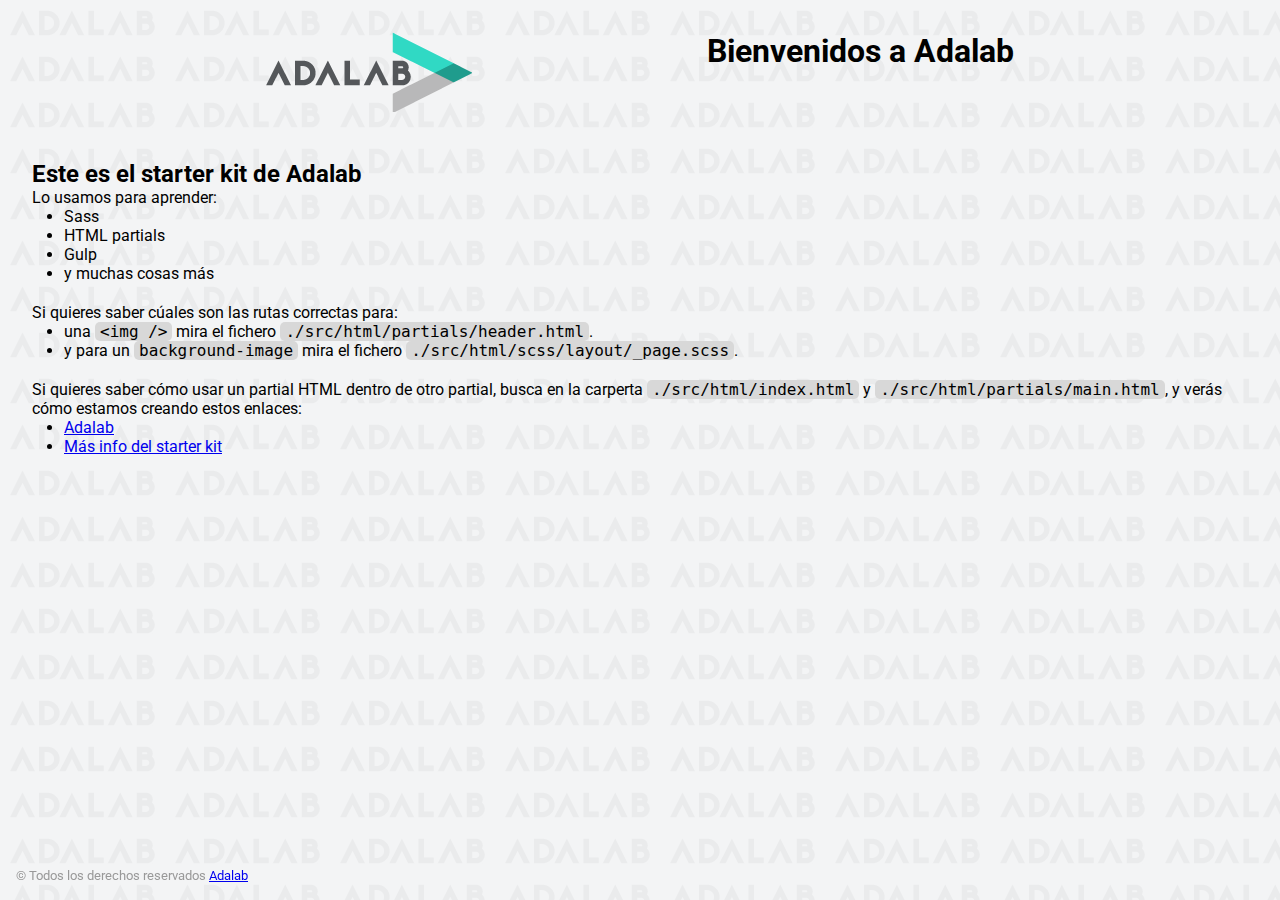
==== docs/index.html @ 6ad79910 "added adalab starter kit and start giving style" ====
<!DOCTYPE html>
<html lang="es">
  <head>
    <meta charset="UTF-8" />
    <meta name="viewport" content="width=device-width, initial-scale=1" />
    <title>Adalab Web Starter Kit</title>
    <link href="https://fonts.googleapis.com/css?family=Roboto&display=swap" rel="stylesheet" />
    <link rel="stylesheet" href="./assets/css/main.css" />
    <link rel="icon" href="./assets/images/favicon.png" />
  </head>

  <body>
    <div class="page">
      <header class="page__header">
        <img src="./assets/images/logo-adalab.png" alt="Adalab">
        <h1>Bienvenidos a Adalab</h1>
      </header>

      <main class="page__main">
        <h2>Este es el starter kit de Adalab</h2>
        <p>Lo usamos para aprender:</p>
        <ul class="main__list">
          <li>Sass</li>
          <li>HTML partials</li>
          <li>Gulp</li>
          <li>y muchas cosas más</li>
        </ul>
        <p>Si quieres saber cúales son las rutas correctas para:</p>
        <ul class="main__list">
          <li>
            una <code class="code">&lt;img /&gt;</code> mira el fichero
            <code class="code">./src/html/partials/header.html</code>.
          </li>
          <li>
            y para un <code class="code">background-image</code> mira el fichero
            <code class="code">./src/html/scss/layout/_page.scss</code>.
          </li>
        </ul>
        <p>
          Si quieres saber cómo usar un partial HTML dentro de otro partial, busca en la carperta
          <code class="code">./src/html/index.html</code> y
          <code class="code">./src/html/partials/main.html</code>, y verás cómo estamos creando estos
          enlaces:
        </p>
        <ul class="main__list">
          <li>
            <a class="link__adalab" href="https://adalab.es">Adalab</a>

          </li>
          <li>
            <a class="" href="./more-info.html">Más info del starter kit</a>

          </li>
        </ul>
      </main>

      <footer class="page__footer">
        <small>
          &copy; Todos los derechos reservados
          <a class="link__adalab" href="https://adalab.es">Adalab</a>

        </small>
      </footer>

    </div>
    <script src="./assets/js/main.js"></script>
  </body>
</html>
---- docs/assets/css/main.css ----
*{box-sizing:border-box;margin:0;padding:0}.code{font-size:16px;background:#d8d8d8;padding:0 5px;border-radius:5px}.link__adalab:hover{background-color:#099d8d;color:#fff}.link__github:hover{background-color:#CCC;color:#000}body{padding:2rem;height:100vh;background-image:url("../images/bg-adalab.png");background-color:#f3f4f5;font-family:"Roboto",sans-serif}.page__header{display:flex;justify-content:space-evenly;margin-bottom:3rem}.page__footer{position:fixed;left:0;bottom:0;width:100vw;padding:1rem;color:#999}.main__list{padding-left:2rem;padding-bottom:20px}
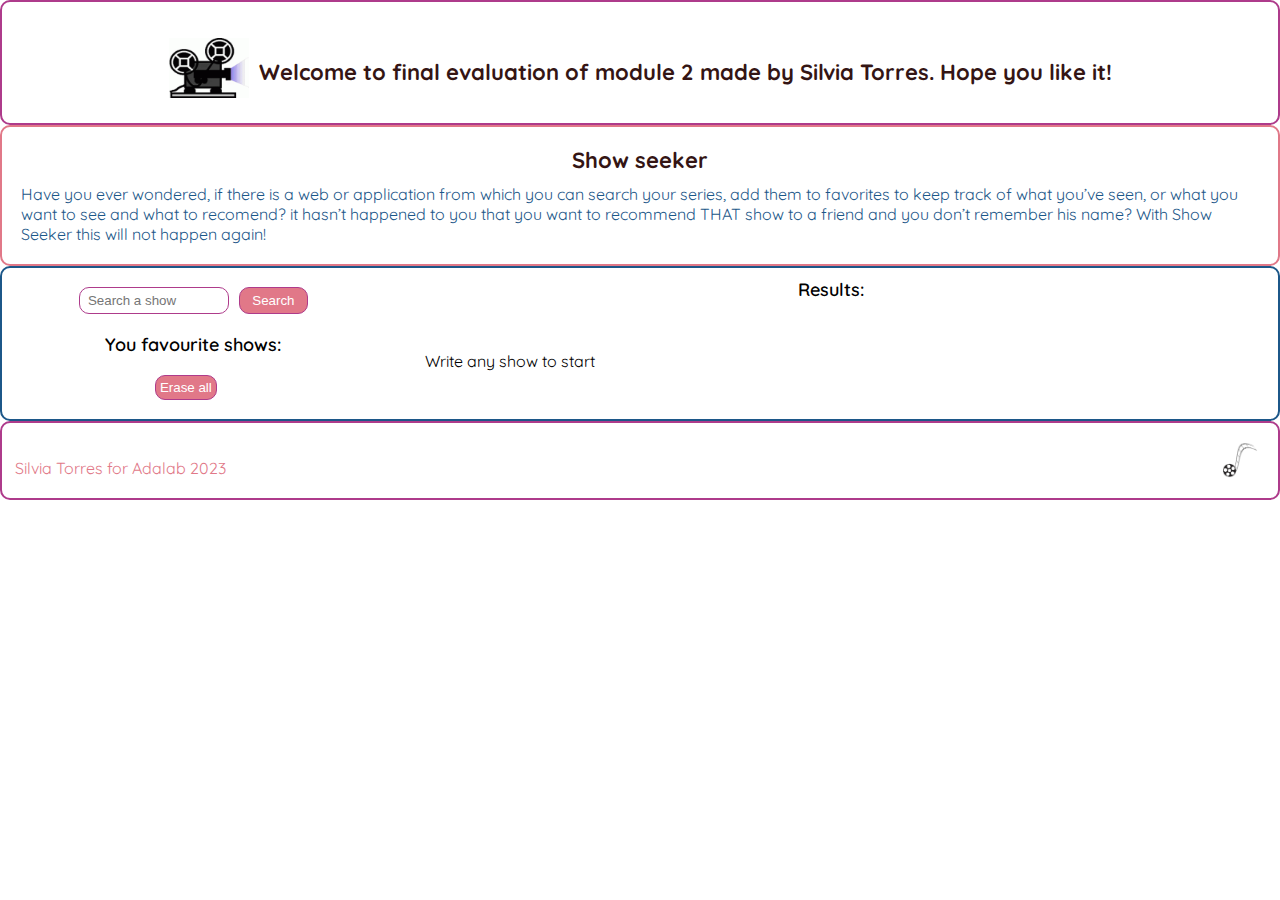
==== commit ec8d33b4: "Update docs" ====
--- a/docs/index.html
+++ b/docs/index.html
@@ -1,68 +1,57 @@
 <!DOCTYPE html>
 <html lang="es">
-  <head>
-    <meta charset="UTF-8" />
-    <meta name="viewport" content="width=device-width, initial-scale=1" />
-    <title>Adalab Web Starter Kit</title>
-    <link href="https://fonts.googleapis.com/css?family=Roboto&display=swap" rel="stylesheet" />
-    <link rel="stylesheet" href="./assets/css/main.css" />
-    <link rel="icon" href="./assets/images/favicon.png" />
-  </head>
 
-  <body>
-    <div class="page">
-      <header class="page__header">
-        <img src="./assets/images/logo-adalab.png" alt="Adalab">
-        <h1>Bienvenidos a Adalab</h1>
-      </header>
+<head>
+  <meta charset="UTF-8">
+  <meta http-equiv="X-UA-Compatible" content="IE=edge">
+  <meta name="viewport" content="width=device-width, initial-scale=1.0">
+  <title>Show seeker</title>
+  <link rel="stylesheet" href="./assets/css/main.css">
+  <link rel="preconnect" href="https://fonts.googleapis.com">
+  <link rel="preconnect" href="https://fonts.gstatic.com" crossorigin>
+  <link href="https://fonts.googleapis.com/css2?family=Quicksand:wght@400;600;700&display=swap" rel="stylesheet">
+</head>
 
-      <main class="page__main">
-        <h2>Este es el starter kit de Adalab</h2>
-        <p>Lo usamos para aprender:</p>
-        <ul class="main__list">
-          <li>Sass</li>
-          <li>HTML partials</li>
-          <li>Gulp</li>
-          <li>y muchas cosas más</li>
-        </ul>
-        <p>Si quieres saber cúales son las rutas correctas para:</p>
-        <ul class="main__list">
-          <li>
-            una <code class="code">&lt;img /&gt;</code> mira el fichero
-            <code class="code">./src/html/partials/header.html</code>.
-          </li>
-          <li>
-            y para un <code class="code">background-image</code> mira el fichero
-            <code class="code">./src/html/scss/layout/_page.scss</code>.
-          </li>
-        </ul>
-        <p>
-          Si quieres saber cómo usar un partial HTML dentro de otro partial, busca en la carperta
-          <code class="code">./src/html/index.html</code> y
-          <code class="code">./src/html/partials/main.html</code>, y verás cómo estamos creando estos
-          enlaces:
-        </p>
-        <ul class="main__list">
-          <li>
-            <a class="link__adalab" href="https://adalab.es">Adalab</a>
+<body>
+  <main class="main">
+    <header class="header">
+      <img src="./assets/images/movie.gif" alt="Projector" class="header_logo" />
+      <p class="header-text">
+        Welcome to final evaluation of module 2 made by Silvia Torres. Hope you like it!
+      </p>
+    </header>
+    <section class="info">
+      <h1 class="info-title">Show seeker</h1>
+      <p class="info-text">Have you ever wondered, if there is a web or application from which you can search your series,
+        add them to
+        favorites to keep track of what you’ve seen, or what you want to see and what to recomend? it hasn’t happened to
+        you that
+        you want to recommend THAT show to a friend and you don’t remember his name? With Show Seeker this will not happen
+        again!</p>
+    </section>
+    <div class="list-container">
+      <div class="results-list">
+        <h2 class="js-form-title">Results:</h2>
+        <ul class="js-form-list"></ul>
+      </div>
+      <div class="favorites">
+        <div class="favorites-form">
+          <form class="favorites-form-search">
+            <input class="js-input-search" type="text" placeholder="Search a show">
+            <button class="js-btn-search">Search</button>
+          </form>
+        </div>
+        <h2 class="favorites-title">You favourite shows:</h2>
+        <ul class="js-fav-list"></ul>
+        <button class="js-delete-fav">Erase all</button>
+      </div>
+    </div>
+    <footer class="footer">
+      <p class="footer-text"> Silvia Torres for Adalab 2023</p>
+      <img class="footer-logo" src="./assets/images/filmTape.png" alt="film tape black and white">
+    </footer>
+  </main>
+  <script src="./assets/js/main.js"></script>
+</body>
 
-          </li>
-          <li>
-            <a class="" href="./more-info.html">Más info del starter kit</a>
-
-          </li>
-        </ul>
-      </main>
-
-      <footer class="page__footer">
-        <small>
-          &copy; Todos los derechos reservados
-          <a class="link__adalab" href="https://adalab.es">Adalab</a>
-
-        </small>
-      </footer>
-
-    </div>
-    <script src="./assets/js/main.js"></script>
-  </body>
-</html>
+</html>--- a/docs/assets/css/main.css
+++ b/docs/assets/css/main.css
@@ -1 +1 @@
-*{box-sizing:border-box;margin:0;padding:0}.code{font-size:16px;background:#d8d8d8;padding:0 5px;border-radius:5px}.link__adalab:hover{background-color:#099d8d;color:#fff}.link__github:hover{background-color:#CCC;color:#000}body{padding:2rem;height:100vh;background-image:url("../images/bg-adalab.png");background-color:#f3f4f5;font-family:"Roboto",sans-serif}.page__header{display:flex;justify-content:space-evenly;margin-bottom:3rem}.page__footer{position:fixed;left:0;bottom:0;width:100vw;padding:1rem;color:#999}.main__list{padding-left:2rem;padding-bottom:20px}
+*{box-sizing:border-box;margin:0;padding:0}html{font-size:62.5%;font-family:"Quicksand",sans-serif}body{font-size:1.6rem}.list-container{display:flex;flex-direction:row-reverse;border:2px solid #1c5789;border-radius:10px}.header{display:flex;justify-content:center;padding:5%;border:2px solid #ae3b8b;border-radius:10px}@media all and (min-width: 768px){.header{padding:2%}}.header_logo{width:70px;height:70px;padding-top:1rem;margin-right:1rem}@media all and (min-width: 768px){.header_logo{width:80px}}.header-text{padding-top:2.5rem;font-weight:700;font-size:1.8rem;color:#341514}@media all and (min-width: 768px){.header-text{padding-top:3rem;font-size:2.2rem}}.info{padding:5%;border:2px solid #e17888;border-radius:10px}@media all and (min-width: 768px){.info{padding:1.5%}}.info-title{font-size:1.8rem;font-weight:700;color:#341514;text-align:center;padding-bottom:1rem}@media all and (min-width: 768px){.info-title{font-size:2.2rem}}.info-text{color:#1c5789;display:inline}.results-list{width:70vw}.js-form-title{margin:1rem;text-align:center;font-size:1.8rem;font-weight:600}.js-form-list{padding:4rem;display:flex;flex-wrap:wrap;gap:3rem;list-style:none}.js-card{background-color:#f4dfeb;color:#1c5789;width:25%;height:25%}.js-card-img{width:100%;height:100%;-o-object-fit:none;object-fit:none;margin:auto}.js-card-title{margin:1rem;font-size:1.5rem;font-weight:600;overflow-y:auto;padding-bottom:2rem}.is-favorite{background-color:#1c5789;color:#f4dfeb}.favorites{width:30vw;margin:0}.favorites-form{display:flex;flex-direction:column-reverse}.favorites-form-search{padding:1.2rem;display:flex;gap:1rem;justify-content:center;padding:5%}input[type='text']{border-radius:10px;width:150px;border:1px solid #ae3b8b;display:inline;padding:5px}input::-moz-placeholder{padding:3px}input::placeholder{padding:3px}.js-btn-search{color:white;padding:1%;background-color:#e17888;border:1px solid #ae3b8b;border-radius:10px;width:20%;cursor:pointer}.js-btn-search:hover{background-color:#ae3b8b;color:#341514;border-color:#341514}.favorites-title{font-size:1.8rem;font-weight:600;text-align:center}.js-fav-list{width:90%;margin-left:10%;list-style:none}.js-fav{background-color:#dbe1eb;margin:1rem;display:block;color:#e17888;cursor:pointer}.js-fav-img{margin:auto;width:50%;height:50%;display:block;padding:1rem}.js-fav-title{margin-left:25%;font-size:1.5rem;font-weight:600;display:block;padding-bottom:2rem}.js-fav-cross{background-color:#1c5789;border:1px solid #ae3b8b;border-radius:10px;width:20px;margin-left:80%;margin-top:2rem;text-align:center;cursor:pointer;display:inline-block}.js-delete-fav{color:white;padding:1%;margin:5%;background-color:#e17888;border:1px solid #ae3b8b;border-radius:10px;margin-left:40%;cursor:pointer}.js-delete-fav:hover{background-color:#ae3b8b;color:#341514;border-color:#341514}.footer{padding:1%;display:flex;justify-content:space-between;border:2px solid #ae3b8b;border-radius:10px}.footer-text{color:#e17888;padding-top:1.8%}.footer-logo{width:50px;height:50px}
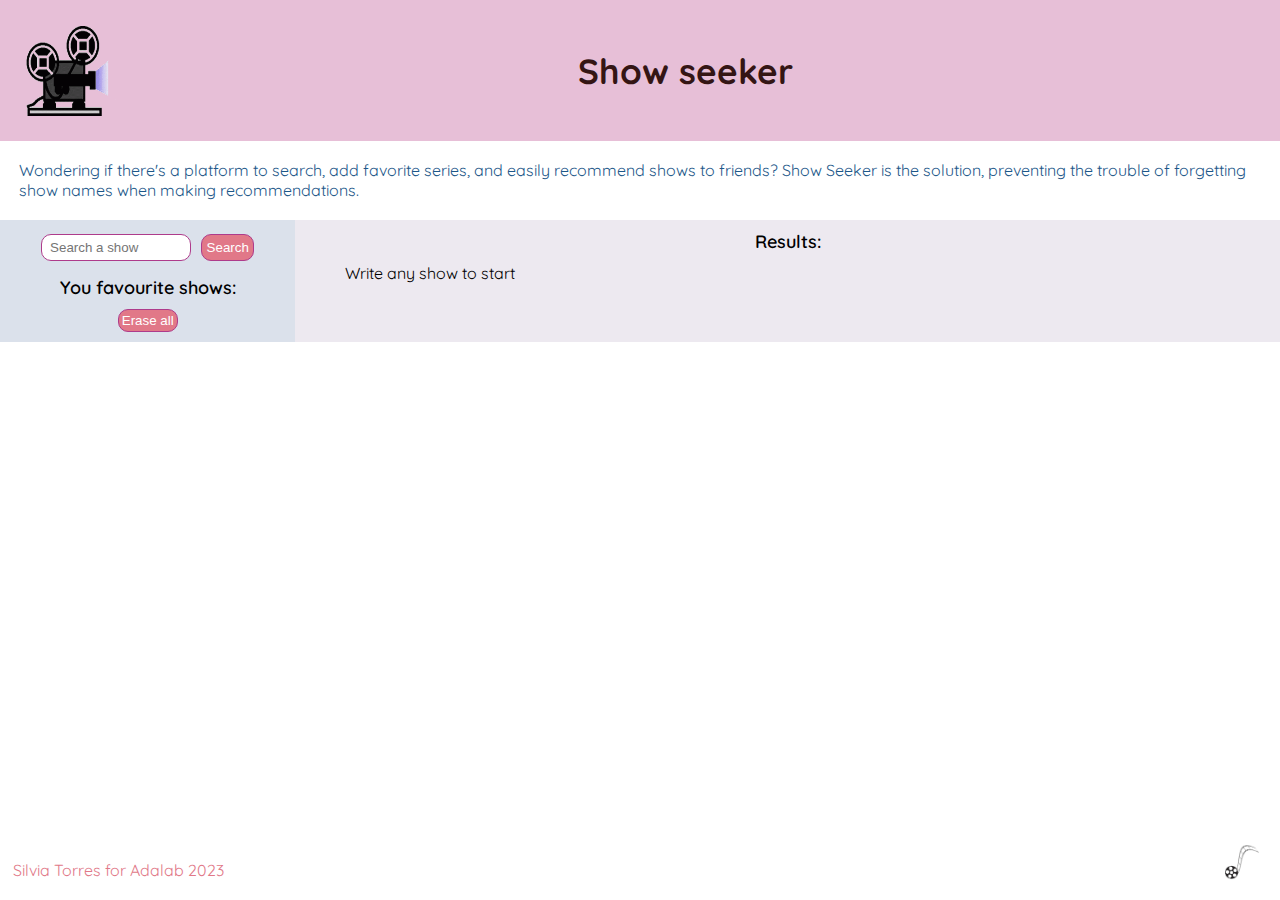
==== commit 11c98eaf: "Update docs" ====
--- a/docs/index.html
+++ b/docs/index.html
@@ -17,17 +17,16 @@
     <header class="header">
       <img src="./assets/images/movie.gif" alt="Projector" class="header_logo" />
       <p class="header-text">
-        Welcome to final evaluation of module 2 made by Silvia Torres. Hope you like it!
+        Show seeker
       </p>
     </header>
     <section class="info">
-      <h1 class="info-title">Show seeker</h1>
-      <p class="info-text">Have you ever wondered, if there is a web or application from which you can search your series,
-        add them to
-        favorites to keep track of what you’ve seen, or what you want to see and what to recomend? it hasn’t happened to
-        you that
-        you want to recommend THAT show to a friend and you don’t remember his name? With Show Seeker this will not happen
-        again!</p>
+      <p class="info-text">
+        <i class="fa-solid fa-quote-left"></i>Wondering if there's a platform to search, add favorite series, and easily
+        recommend shows to
+        friends? Show Seeker is the solution, preventing the trouble of forgetting show names when making recommendations.
+        <i class="fa-solid fa-quote-right"></i>
+      </p>
     </section>
     <div class="list-container">
       <div class="results-list">
--- a/docs/assets/css/main.css
+++ b/docs/assets/css/main.css
@@ -1 +1 @@
-*{box-sizing:border-box;margin:0;padding:0}html{font-size:62.5%;font-family:"Quicksand",sans-serif}body{font-size:1.6rem}.list-container{display:flex;flex-direction:row-reverse;border:2px solid #1c5789;border-radius:10px}.header{display:flex;justify-content:center;padding:5%;border:2px solid #ae3b8b;border-radius:10px}@media all and (min-width: 768px){.header{padding:2%}}.header_logo{width:70px;height:70px;padding-top:1rem;margin-right:1rem}@media all and (min-width: 768px){.header_logo{width:80px}}.header-text{padding-top:2.5rem;font-weight:700;font-size:1.8rem;color:#341514}@media all and (min-width: 768px){.header-text{padding-top:3rem;font-size:2.2rem}}.info{padding:5%;border:2px solid #e17888;border-radius:10px}@media all and (min-width: 768px){.info{padding:1.5%}}.info-title{font-size:1.8rem;font-weight:700;color:#341514;text-align:center;padding-bottom:1rem}@media all and (min-width: 768px){.info-title{font-size:2.2rem}}.info-text{color:#1c5789;display:inline}.results-list{width:70vw}.js-form-title{margin:1rem;text-align:center;font-size:1.8rem;font-weight:600}.js-form-list{padding:4rem;display:flex;flex-wrap:wrap;gap:3rem;list-style:none}.js-card{background-color:#f4dfeb;color:#1c5789;width:25%;height:25%}.js-card-img{width:100%;height:100%;-o-object-fit:none;object-fit:none;margin:auto}.js-card-title{margin:1rem;font-size:1.5rem;font-weight:600;overflow-y:auto;padding-bottom:2rem}.is-favorite{background-color:#1c5789;color:#f4dfeb}.favorites{width:30vw;margin:0}.favorites-form{display:flex;flex-direction:column-reverse}.favorites-form-search{padding:1.2rem;display:flex;gap:1rem;justify-content:center;padding:5%}input[type='text']{border-radius:10px;width:150px;border:1px solid #ae3b8b;display:inline;padding:5px}input::-moz-placeholder{padding:3px}input::placeholder{padding:3px}.js-btn-search{color:white;padding:1%;background-color:#e17888;border:1px solid #ae3b8b;border-radius:10px;width:20%;cursor:pointer}.js-btn-search:hover{background-color:#ae3b8b;color:#341514;border-color:#341514}.favorites-title{font-size:1.8rem;font-weight:600;text-align:center}.js-fav-list{width:90%;margin-left:10%;list-style:none}.js-fav{background-color:#dbe1eb;margin:1rem;display:block;color:#e17888;cursor:pointer}.js-fav-img{margin:auto;width:50%;height:50%;display:block;padding:1rem}.js-fav-title{margin-left:25%;font-size:1.5rem;font-weight:600;display:block;padding-bottom:2rem}.js-fav-cross{background-color:#1c5789;border:1px solid #ae3b8b;border-radius:10px;width:20px;margin-left:80%;margin-top:2rem;text-align:center;cursor:pointer;display:inline-block}.js-delete-fav{color:white;padding:1%;margin:5%;background-color:#e17888;border:1px solid #ae3b8b;border-radius:10px;margin-left:40%;cursor:pointer}.js-delete-fav:hover{background-color:#ae3b8b;color:#341514;border-color:#341514}.footer{padding:1%;display:flex;justify-content:space-between;border:2px solid #ae3b8b;border-radius:10px}.footer-text{color:#e17888;padding-top:1.8%}.footer-logo{width:50px;height:50px}
+*{box-sizing:border-box;margin:0;padding:0}html{font-size:62.5%;font-family:"Quicksand",sans-serif}body{font-size:1.6rem}.main{min-height:100vh;display:flex;flex-direction:column}.list-container{display:flex;flex-direction:column-reverse}@media all and (min-width: 768px){.list-container{flex-direction:row-reverse}}.header{display:flex;justify-content:center;padding:5%;background-color:#e7bfd7}@media all and (min-width: 768px){.header{padding:2%}}.header_logo{width:50px;height:50px}@media all and (min-width: 768px){.header_logo{width:70px;height:70px}}@media all and (min-width: 1200px){.header_logo{width:90px;height:90px}}.header-text{margin:auto;font-weight:700;font-size:2rem;color:#341514}@media all and (min-width: 768px){.header-text{font-size:2.8rem}}@media all and (min-width: 1200px){.header-text{font-size:3.5rem}}@media all and (min-width: 768px){padding:2%}@media all and (min-width: 1200px){padding:2%}.info{padding:5%}@media all and (min-width: 768px){.info{padding:1.5%}}.info-text{color:#1c5789;display:inline}.results-list{background-color:#ede9f0;width:100%}@media all and (min-with: 768px){.results-list{width:70vw}}.js-form-title{margin:1rem;text-align:center;font-size:1.8rem;font-weight:600}.js-form-list{width:90%;margin:auto;display:grid;grid-template-columns:1fr 1fr;grid-template-rows:auto;list-style:none}@media all and (min-width: 768px){.js-form-list{width:90%;margin:auto}}.js-card{background-color:#9780a8;margin:1rem;color:#fff;position:relative;cursor:pointer}.js-card-img{width:100%;padding:1rem}@media all and (min-width: 768px){.js-card-img{margin:auto;width:50%;height:50%;display:block}}.js-card-title{text-align:center;font-size:1.5rem;font-weight:600;display:block;padding-bottom:1rem}@media all and (min-width: 768px){.js-card-title{padding-bottom:2rem}}.is-favorite{background-color:#1c5789;color:#f4dfeb}.favorites{width:100%;margin:0;background-color:#dbe1eb}.favorites-form{display:flex;flex-direction:column-reverse}.favorites-form-search{padding:1.2rem;display:flex;gap:1rem;justify-content:center;padding:5%}@media all and (min-width: 768px){.favorites{width:30vw}}input[type='text']{border-radius:10px;width:150px;border:1px solid #ae3b8b;display:inline;padding:5px}input::-moz-placeholder{padding:3px}input::placeholder{padding:3px}.js-btn-search{color:white;padding:1%;background-color:#e17888;border:1px solid #ae3b8b;border-radius:10px;width:20%;cursor:pointer}.js-btn-search:hover{background-color:#ae3b8b;color:#341514;border-color:#341514}.favorites-title{font-size:1.8rem;font-weight:600;text-align:center}.js-fav-list{width:90%;margin:auto;display:grid;grid-template-columns:1fr 1fr;grid-template-rows:auto;list-style:none;padding-bottom:1rem}@media all and (min-width: 768px){.js-fav-list{width:90%;margin:auto}}.js-fav{background-color:#94a7c3;margin:1rem;color:#fff;position:relative;cursor:pointer}.js-fav-img{width:100%;padding:1rem}@media all and (min-width: 768px){.js-fav-img{margin:auto;width:50%;height:50%;display:block}}.js-fav-title{text-align:center;font-size:1.5rem;font-weight:600;display:block;padding-bottom:1rem}@media all and (min-width: 768px){.js-fav-title{padding-bottom:2rem}}.js-fav-cross{background-color:#1c5789;border-radius:10px;width:20px;margin-left:80%;margin-top:1rem;text-align:center;cursor:pointer;display:inline-block}@media all and (min-width: 768px){.js-fav-cross{margin-top:2rem}}.js-delete-fav{color:white;padding:1%;margin:auto;margin-bottom:1rem;background-color:#e17888;border:1px solid #ae3b8b;border-radius:10px;display:block;cursor:pointer}.js-delete-fav:hover{background-color:#ae3b8b;color:#341514;border-color:#341514}.footer{padding:1%;display:flex;justify-content:space-between;margin-top:auto}.footer-text{color:#e17888;padding-top:1.8%}.footer-logo{width:50px;height:50px}
